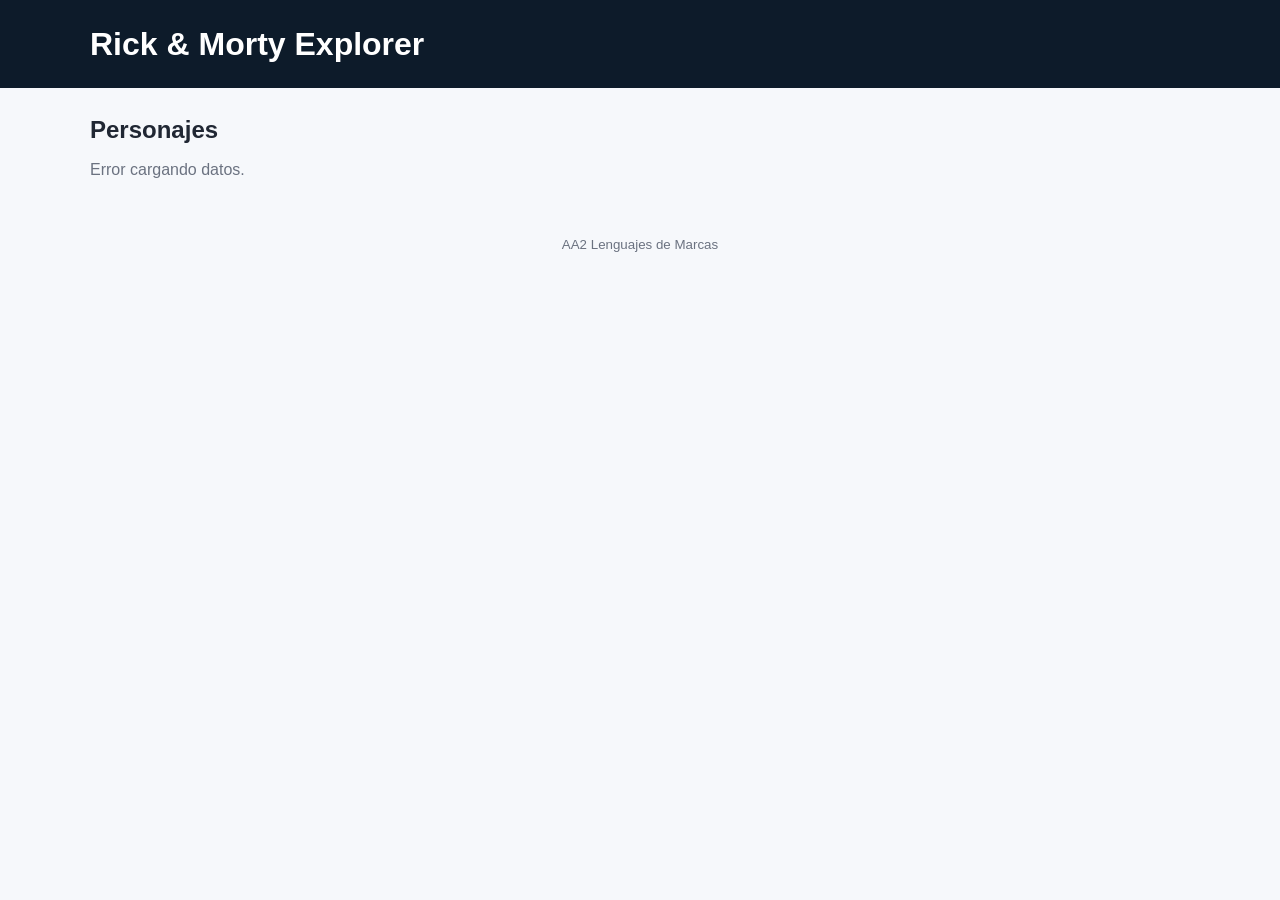
==== index.html @ 993f9c8b "conectar con la api y mostrar las cards" ====
<!DOCTYPE html>
<html lang="es">
  <head>
    <meta charset="utf-8" />
    <meta name="viewport" content="width=device-width, initial-scale=1" />
    <title>AA2 | Rick & Morty</title>
    <link rel="stylesheet" href="css/styles.css" />
    <script src="js/app.js" defer></script>
  </head>
  <body>
    <header class="site-header">
      <div class="container header-content">
        <h1>Rick & Morty Explorer</h1>
      </div>
    </header>

    <main class="container">
      <section class="cards-section">
        <h2>Personajes</h2>
        <p id="statusText" class="status-text">Cargando datos...</p>
        <div id="cardsGrid" class="cards-grid"></div>
      </section>
    </main>

    <footer class="site-footer">
      <div class="container">
        <small>AA2 Lenguajes de Marcas</small>
      </div>
    </footer>
  </body>
</html>
---- css/styles.css ----
* {
  box-sizing: border-box;
  margin: 0;
  padding: 0;
}

body {
  font-family: "Segoe UI", Tahoma, Geneva, Verdana, sans-serif;
  background: #f6f8fb;
  color: #202733;
  line-height: 1.5;
}

.container {
  width: min(1100px, 92%);
  margin: 0 auto;
}

.site-header {
  background: #0d1b2a;
  color: #fff;
  padding: 20px 0;
  margin-bottom: 24px;
}

.header-content {
  display: flex;
  align-items: center;
  justify-content: space-between;
}

.cards-section h2 {
  margin-bottom: 10px;
}

.status-text {
  color: #6b7280;
  margin-bottom: 10px;
}

.cards-grid {
  display: grid;
  grid-template-columns: repeat(auto-fit, minmax(230px, 1fr));
  gap: 16px;
}

.card {
  background: #fff;
  border-radius: 12px;
  box-shadow: 0 6px 18px rgba(15, 23, 42, 0.08);
  padding: 14px;
  display: grid;
  gap: 8px;
}

.site-footer {
  margin-top: 24px;
  padding: 16px 0;
  color: #6b7280;
  text-align: center;
}
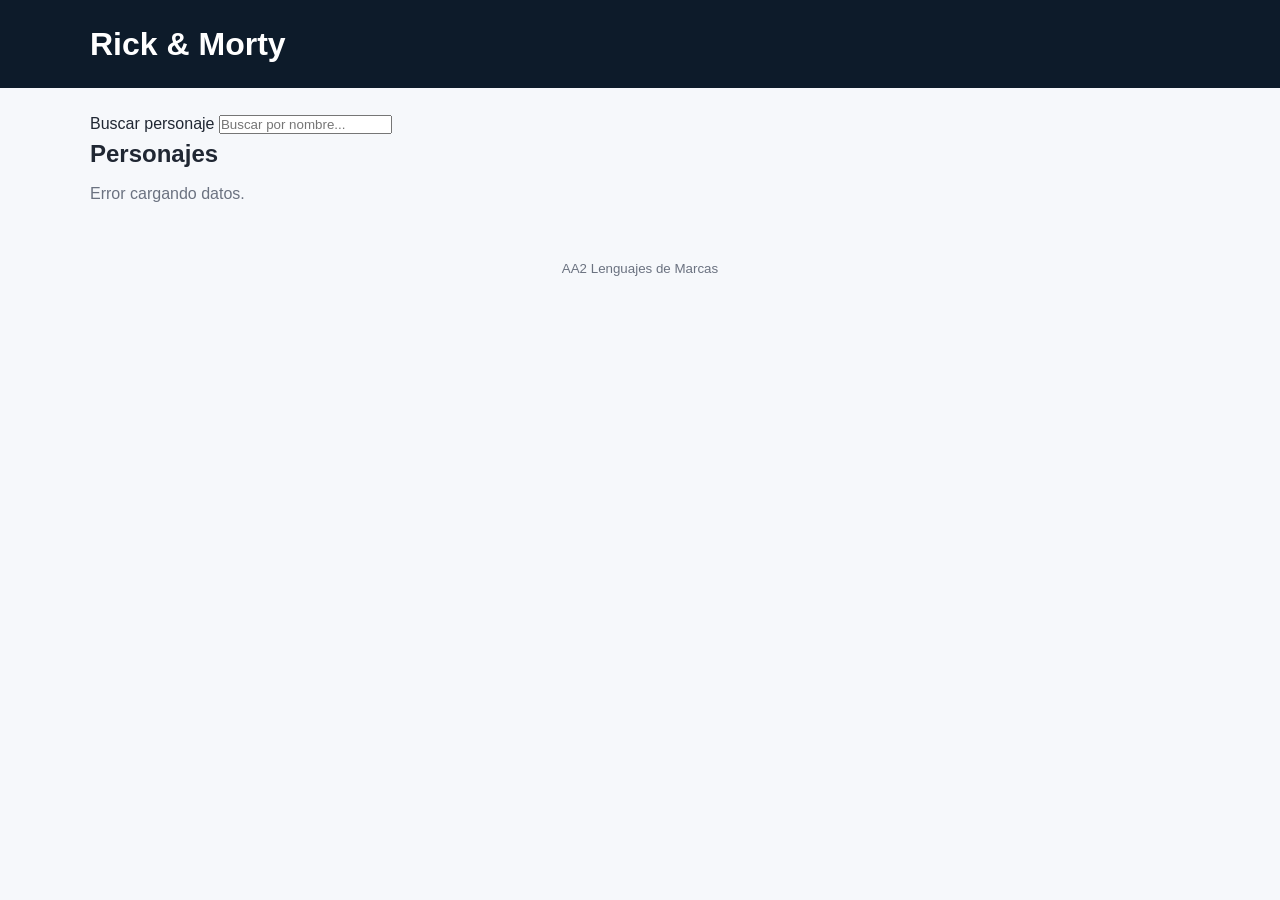
==== commit 5e592b6d: "Buscador por nombre" ====
--- a/index.html
+++ b/index.html
@@ -7,22 +7,32 @@
     <link rel="stylesheet" href="css/styles.css" />
     <script src="js/app.js" defer></script>
   </head>
+  
+  <!--Cabecera-->
   <body>
     <header class="site-header">
       <div class="container header-content">
-        <h1>Rick & Morty Explorer</h1>
+        <h1>Rick & Morty </h1>
       </div>
     </header>
 
     <main class="container">
+        <!--Buscador-->
+        <section class="search">
+            <label for="searchInput" >Buscar personaje</label>
+            <input id="searchInput" type="search" placeholder="Buscar por nombre..." autocomplete="on">
+        </section>
+
+        <!--Cards-->
       <section class="cards-section">
         <h2>Personajes</h2>
         <p id="statusText" class="status-text">Cargando datos...</p>
-        <div id="cardsGrid" class="cards-grid"></div>
+        <!--Insertamos las cards desde el js-->
+        <div id="cardsList" class="cards-list"></div>
       </section>
     </main>
 
-    <footer class="site-footer">
+    <footer class="footer">
       <div class="container">
         <small>AA2 Lenguajes de Marcas</small>
       </div>
--- a/css/styles.css
+++ b/css/styles.css
@@ -1,21 +1,24 @@
+/* Reset */
 * {
   box-sizing: border-box;
   margin: 0;
   padding: 0;
 }
 
+/* estilos generales */
 body {
   font-family: "Segoe UI", Tahoma, Geneva, Verdana, sans-serif;
   background: #f6f8fb;
   color: #202733;
   line-height: 1.5;
 }
-
+/* contenedor central */
 .container {
   width: min(1100px, 92%);
   margin: 0 auto;
 }
 
+/* Cabecera */
 .site-header {
   background: #0d1b2a;
   color: #fff;
@@ -28,7 +31,21 @@
   align-items: center;
   justify-content: space-between;
 }
+/* Buscador */
+.search-panel {
+  margin-bottom: 18px;
+}
 
+.search-panel input {
+  width: 100%;
+  padding: 16px 18px;
+  border: 1px solid #d9dfe7;
+  border-radius: 8px;
+  font-size: 18px;
+}
+
+
+/* Sección card-listado */
 .cards-section h2 {
   margin-bottom: 10px;
 }
@@ -38,11 +55,13 @@
   margin-bottom: 10px;
 }
 
-.cards-grid {
+.cards-list {
   display: grid;
   grid-template-columns: repeat(auto-fit, minmax(230px, 1fr));
   gap: 16px;
 }
+
+/* card individual */
 
 .card {
   background: #fff;
@@ -53,7 +72,7 @@
   gap: 8px;
 }
 
-.site-footer {
+.footer {
   margin-top: 24px;
   padding: 16px 0;
   color: #6b7280;
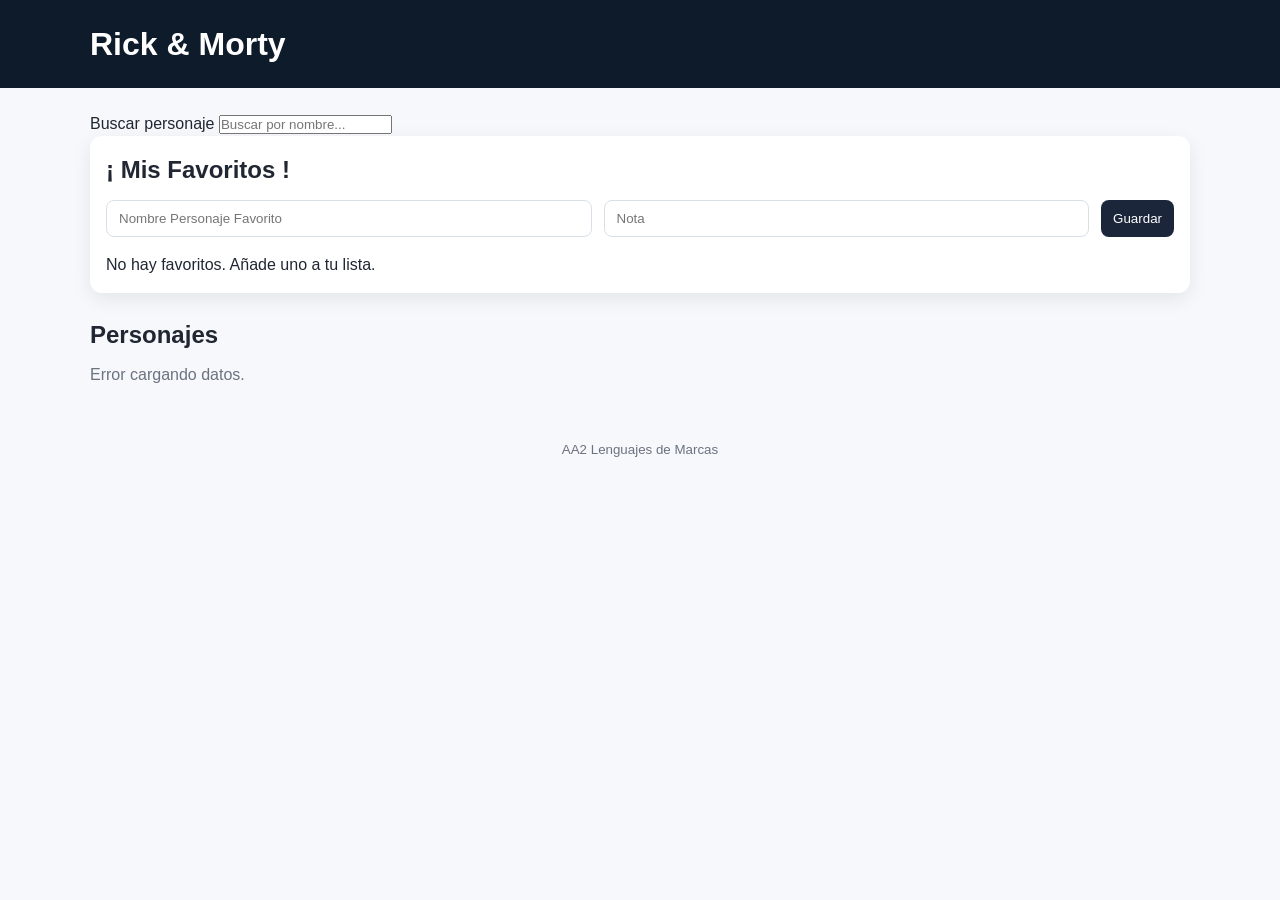
==== commit 0ec3250b: "Crud favorites" ====
--- a/index.html
+++ b/index.html
@@ -10,7 +10,7 @@
   
   <!--Cabecera-->
   <body>
-    <header class="site-header">
+    <header class="header">
       <div class="container header-content">
         <h1>Rick & Morty </h1>
       </div>
@@ -22,6 +22,24 @@
             <label for="searchInput" >Buscar personaje</label>
             <input id="searchInput" type="search" placeholder="Buscar por nombre..." autocomplete="on">
         </section>
+
+        <!-- CRUD (favoritos)-->
+         <section class="favorite-panel">
+          <h2>¡ Mis Favoritos !</h2>
+
+          <!-- Crear/estirar favoritos-->
+           <form id="favoriteForm" class="favorite-form">
+            <input id="favName" type="text" placeholder="Nombre Personaje Favorito" required />
+            <input id="favNote" type="text" placeholder="Nota"/>
+            <button type="submit">Guardar</button>
+           </form>
+
+           <!-- Lista fav-->
+            <ul id="favoritesList" class="favorites-list">
+
+            </ul>
+
+         </section>
 
         <!--Cards-->
       <section class="cards-section">
--- a/css/styles.css
+++ b/css/styles.css
@@ -19,7 +19,7 @@
 }
 
 /* Cabecera */
-.site-header {
+.header {
   background: #0d1b2a;
   color: #fff;
   padding: 20px 0;
@@ -31,6 +31,9 @@
   align-items: center;
   justify-content: space-between;
 }
+
+
+
 /* Buscador */
 .search-panel {
   margin-bottom: 18px;
@@ -44,6 +47,69 @@
   font-size: 18px;
 }
 
+/* Panel CRUD */
+.favorite-panel {
+  background: #fff;
+  padding: 16px;
+  border-radius: 12px;
+  box-shadow: 0 6px 20px rgba(13, 27, 42, 0.08);
+  margin-bottom: 24px;
+}
+
+.favorite-form {
+  display: grid;
+  grid-template-columns: 1fr 1fr auto;
+  gap: 12px;
+  margin: 12px 0 16px;
+}
+
+.favorite-form input,
+.favorite-form button {
+  padding: 10px 12px;
+  border-radius: 8px;
+  border: 1px solid #d9dfe7;
+}
+
+.favorite-form button {
+  background: #1b263b;
+  color: #fff;
+  border: none;
+  cursor: pointer;
+}
+
+.favorites-list {
+  list-style: none;
+  display: grid;
+  gap: 10px;
+}
+
+.favorite-item {
+  display: grid;
+  grid-template-columns: 1fr auto auto;
+  gap: 12px;
+  padding: 10px 12px;
+  border: 1px solid #e2e8f0;
+  border-radius: 10px;
+  background: #f9fbff;
+}
+
+.favorite-item button {
+  border: none;
+  padding: 6px 10px;
+  border-radius: 6px;
+  cursor: pointer;
+}
+
+.btn-edit {
+  background: #ffd166;
+}
+
+.btn-delete {
+  background: #ef476f;
+  color: #fff;
+}
+
+
 
 /* Sección card-listado */
 .cards-section h2 {
@@ -77,4 +143,63 @@
   padding: 16px 0;
   color: #6b7280;
   text-align: center;
+}
+
+/* DETALLE */
+/* Panel de detalle */
+.detail-panel {
+  background: #fff;
+  border-radius: 14px;
+  box-shadow: 0 8px 22px rgba(15, 23, 42, 0.08);
+  padding: 20px;
+  margin-bottom: 20px;
+}
+
+/* Cabecera del detalle */
+.text-header {
+  margin-left: 40px;
+}
+
+.nav-links a {
+  color: #fff;
+  text-decoration: none;
+  margin-left: 12px;
+  font-weight: 600;
+  margin-right: 40px;
+}
+
+
+.detail-header img {
+  width: 150px;
+  height: 150px;
+  border-radius: 50%;
+  object-fit: cover;
+  border: 4px solid #e0e7ff;
+}
+
+/* Datos del detalle */
+.detail-data {
+  display: grid;
+  grid-template-columns: repeat(auto-fit, minmax(180px, 1fr));
+  gap: 10px;
+  margin-top: 14px;
+}
+
+.detail-data div {
+  background: #f3f6ff;
+  padding: 10px;
+  border-radius: 10px;
+}
+
+/* Responsive */
+@media (max-width: 720px) {
+  .detail-header {
+    grid-template-columns: 1fr;
+    justify-items: center;
+  }
+  /*  formulario */
+  .foavorite-form {
+    grid-template-columns: 1fr;
+  }
+
 }
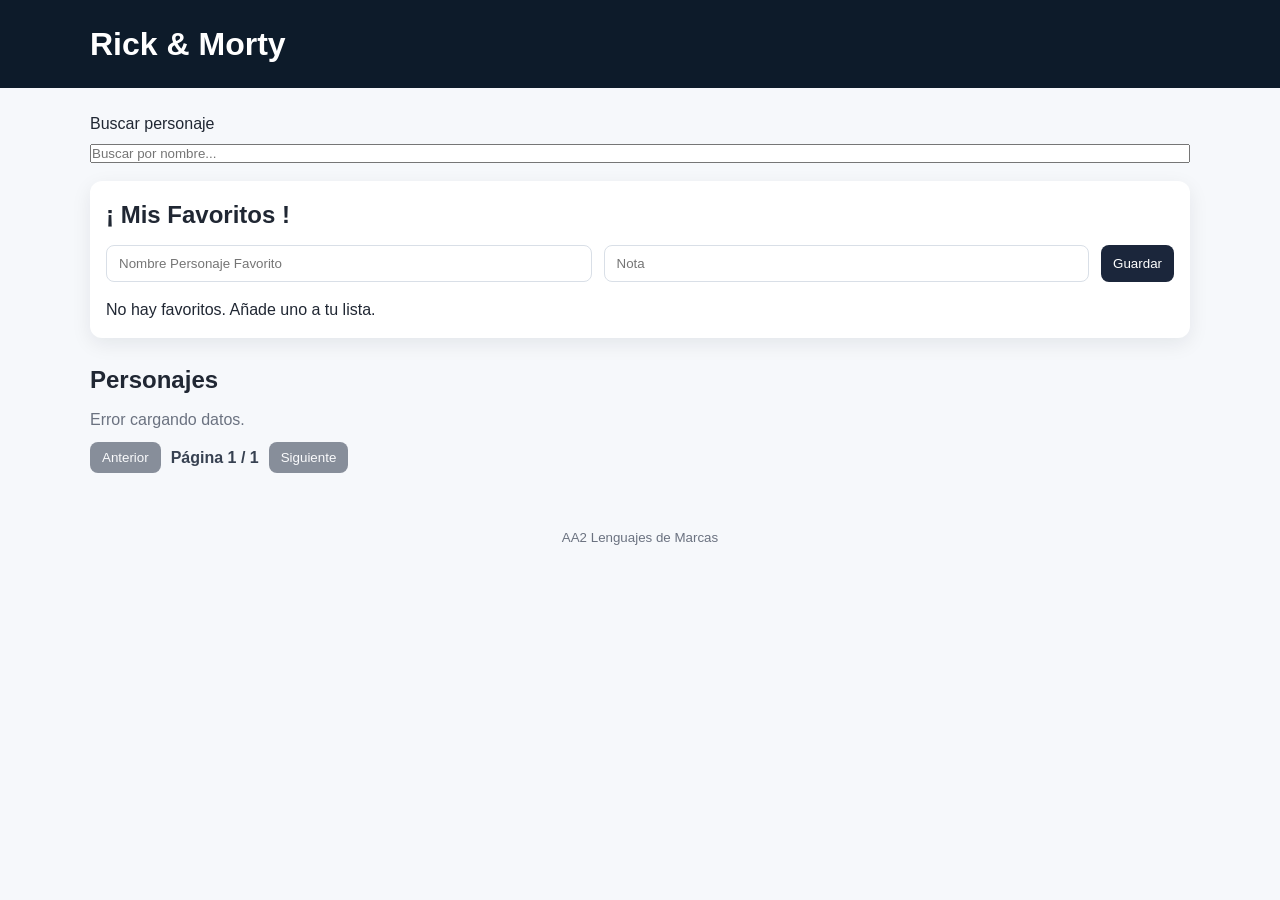
==== commit 80b7fb18: "paginación" ====
--- a/index.html
+++ b/index.html
@@ -45,6 +45,11 @@
       <section class="cards-section">
         <h2>Personajes</h2>
         <p id="statusText" class="status-text">Cargando datos...</p>
+        <div class="pagination">
+          <button id="prevPage" type="button" disabled>Anterior</button>
+          <span id="pageInfo">Página 1 / 1</span>
+          <button id="nextPage" type="button" disabled>Siguiente</button>
+        </div>
         <!--Insertamos las cards desde el js-->
         <div id="cardsList" class="cards-list"></div>
       </section>
--- a/css/styles.css
+++ b/css/styles.css
@@ -35,10 +35,39 @@
 
 
 /* Buscador */
-.search-panel {
+.search {
   margin-bottom: 18px;
-}
-
+  display: grid;
+  gap: 8px;
+}
+
+/* Paginaciín*/
+.pagination {
+  display: flex;
+  align-items: center;
+  gap: 10px;
+  margin-bottom: 12px;
+  flex-wrap: wrap;
+}
+
+.pagination button {
+  padding: 8px 12px;
+  border-radius: 8px;
+  border: none;
+  background: #1b263b;
+  color: #fff;
+  cursor: pointer;
+}
+
+.pagination button:disabled {
+  opacity: 0.5;
+  cursor: not-allowed;
+}
+
+.pagination span {
+  font-weight: 600;
+  color: #374151;
+}
 .search-panel input {
   width: 100%;
   padding: 16px 18px;
@@ -191,6 +220,24 @@
   border-radius: 10px;
 }
 
+/*  (otros endpoints) */
+.extra-detail h2 {
+  margin-bottom: 10px;
+}
+
+.extra-grid {
+  display: grid;
+  grid-template-columns: repeat(auto-fit, minmax(240px, 1fr));
+  gap: 14px;
+}
+
+.extra-card {
+  background: #fff;
+  padding: 14px;
+  border-radius: 12px;
+  box-shadow: 0 6px 18px rgba(15, 23, 42, 0.08);
+}
+
 /* Responsive */
 @media (max-width: 720px) {
   .detail-header {
@@ -202,4 +249,13 @@
     grid-template-columns: 1fr;
   }
 
+  .favorite-item {
+    grid-template-columns: 1fr;
+    gap: 8px;
+  }
+
+  .favorite-item button {
+    width: 100%;
+  }
+
 }
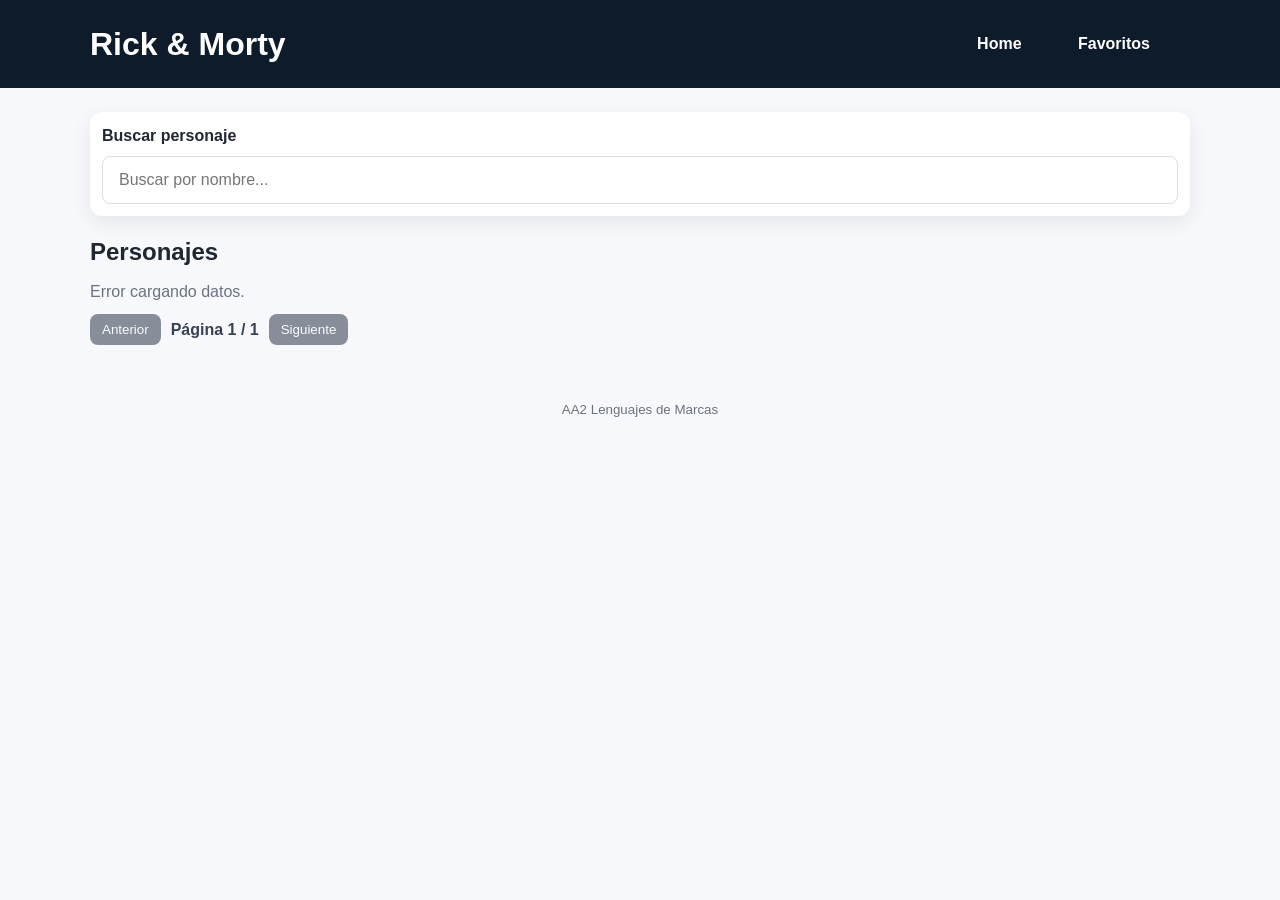
==== commit 6390f372: "Favoritos y mejoras" ====
--- a/index.html
+++ b/index.html
@@ -13,6 +13,10 @@
     <header class="header">
       <div class="container header-content">
         <h1>Rick & Morty </h1>
+        <nav class="nav-links">
+          <a href="index.html">Home</a>
+          <a href="favorites.html">Favoritos</a>
+        </nav>
       </div>
     </header>
 
@@ -23,23 +27,6 @@
             <input id="searchInput" type="search" placeholder="Buscar por nombre..." autocomplete="on">
         </section>
 
-        <!-- CRUD (favoritos)-->
-         <section class="favorite-panel">
-          <h2>¡ Mis Favoritos !</h2>
-
-          <!-- Crear/estirar favoritos-->
-           <form id="favoriteForm" class="favorite-form">
-            <input id="favName" type="text" placeholder="Nombre Personaje Favorito" required />
-            <input id="favNote" type="text" placeholder="Nota"/>
-            <button type="submit">Guardar</button>
-           </form>
-
-           <!-- Lista fav-->
-            <ul id="favoritesList" class="favorites-list">
-
-            </ul>
-
-         </section>
 
         <!--Cards-->
       <section class="cards-section">
--- a/css/styles.css
+++ b/css/styles.css
@@ -3,6 +3,10 @@
   box-sizing: border-box;
   margin: 0;
   padding: 0;
+}
+
+.search label {
+  font-weight: 600;
 }
 
 /* estilos generales */
@@ -39,6 +43,10 @@
   margin-bottom: 18px;
   display: grid;
   gap: 8px;
+  background: #fff;
+  padding: 12px;
+  border-radius: 12px;
+  box-shadow: 0 6px 20px rgba(13, 27, 42, 0.08);
 }
 
 /* Paginaciín*/
@@ -68,12 +76,12 @@
   font-weight: 600;
   color: #374151;
 }
-.search-panel input {
+.search input {
   width: 100%;
-  padding: 16px 18px;
+  padding: 14px 16px;
   border: 1px solid #d9dfe7;
   border-radius: 8px;
-  font-size: 18px;
+  font-size: 16px;
 }
 
 /* Panel CRUD */
@@ -138,6 +146,27 @@
   color: #fff;
 }
 
+.btn-fav {
+  border: none;
+  width: 28px;
+  height: 28px;
+  border-radius: 50%;
+  background: #ef476f;
+  color: #fff;
+  cursor: pointer;
+  line-height: 1;
+  font-size: 14px;
+  display: inline-flex;
+  align-items: center;
+  justify-content: center;
+}
+
+.btn-fav.is-fav,
+.btn-fav:disabled {
+  opacity: 0.6;
+  cursor: not-allowed;
+}
+
 
 
 /* Sección card-listado */
@@ -244,18 +273,14 @@
     grid-template-columns: 1fr;
     justify-items: center;
   }
-  /*  formulario */
-  .foavorite-form {
+  .favorite-form {
     grid-template-columns: 1fr;
   }
-
   .favorite-item {
     grid-template-columns: 1fr;
     gap: 8px;
   }
-
   .favorite-item button {
     width: 100%;
   }
-
-}+}
